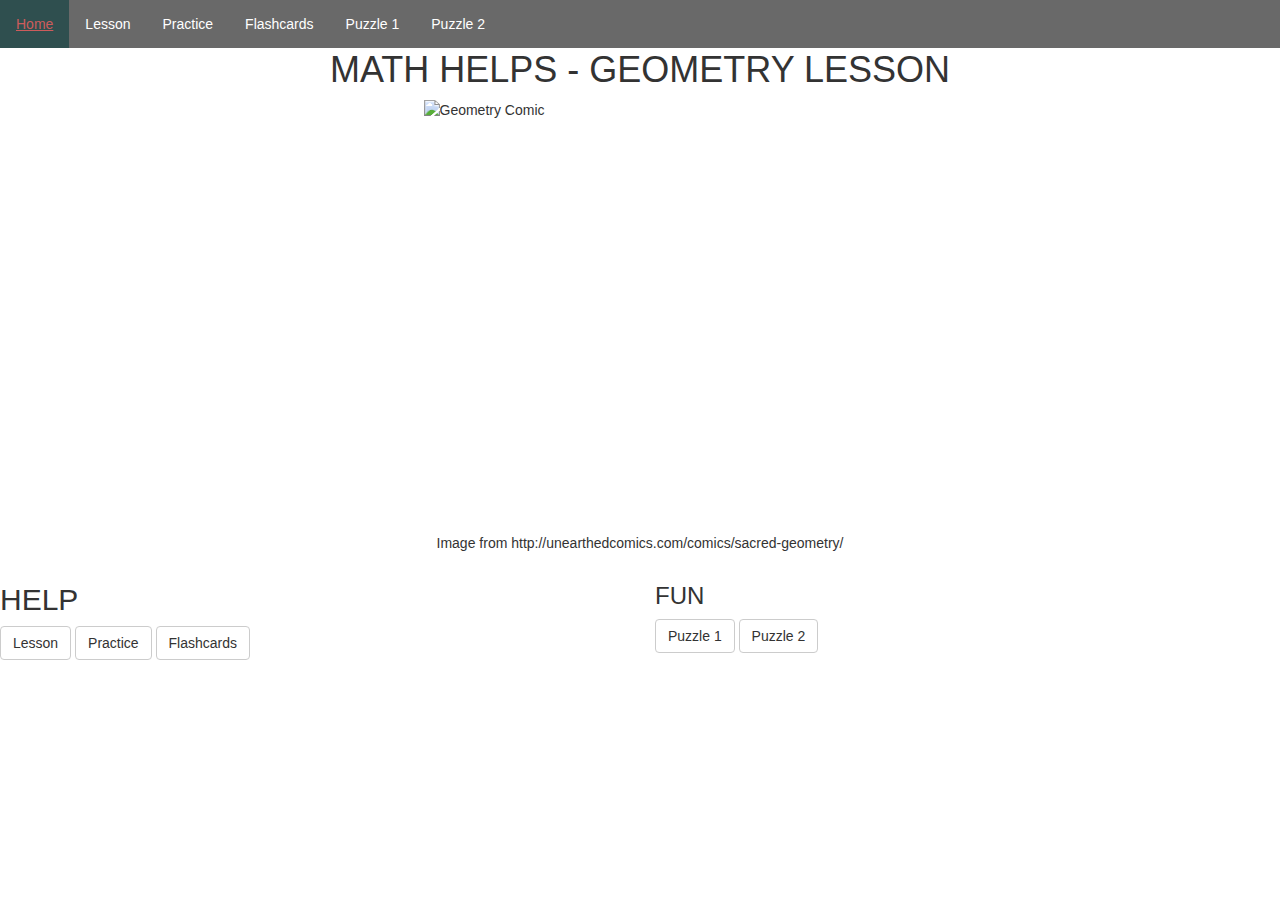
==== index.html @ 54baa594 "4/8/17" ====
<!--Olivia Abbott -->
<!--May 7, 2017-->

<!DOCTYPE html>
<html>
  <head>
    <meta charset="utf-8" />
    <!-- BOOTSTRAP (style only)-->
    <link rel="stylesheet" href="https://maxcdn.bootstrapcdn.com/bootstrap/3.3.7/css/bootstrap.min.css" integrity="sha384-BVYiiSIFeK1dGmJRAkycuHAHRg32OmUcww7on3RYdg4Va+PmSTsz/K68vbdEjh4u" crossorigin="anonymous">
    <link rel="stylesheet" type="text/css" href="style.css">
    <title> MATH HELPS </title>
    <script type="text/javascript" src="test.js"></script>
  </head>

  <body lang="en-US" class = "index" >
    <div>
      <h1 id="title"> MATH HELPS - GEOMETRY LESSON</h1>
      <ul class="links">
        <li class="nav_bar">
          <a class="navigation" id="current" href="file:///Users/oabbott/Desktop/CINS%20110/CINS%20110/Project%203/index.html#"
          target="_blank">Home</a>
        </li>
        <li class="nav_bar">
          <a class="navigation" href="file:///Users/oabbott/Desktop/CINS%20110/CINS%20110/Project%203/lesson.html"
          target="_blank">Lesson</a>
        </li>
        <li class="nav_bar">
          <a class="navigation" href="file:///Users/oabbott/Desktop/CINS%20110/CINS%20110/Project%203/practice.html"
          target="_blank">Practice</a>
        </li>
        <li class="nav_bar">
          <a class="navigation" href="file:///Users/oabbott/Desktop/CINS%20110/CINS%20110/Project%203/flashcards.html"
           target="_blank">Flashcards</a>
        </li>
        <li class="nav_bar">
          <a class="navigation" href="file:///Users/oabbott/Desktop/CINS%20110/CINS%20110/Project%203/puzzle1.html"
           target="_blank">Puzzle 1</a>
        </li>
        <li class="nav_bar">
          <a class="navigation" href="file:///Users/oabbott/Desktop/CINS%20110/CINS%20110/Project%203/puzzle2.html"
           target="_blank">Puzzle 2</a>
        </li>
      </ul>
    </div>
    <img src="http://unearthedcomics.com/wp-content/uploads/2013/11/Unearthed-SacredGeometry-1311-2-web.jpg" alt="Geometry Comic" style="width:433px;height:433px;">
    <p class = "center"> Image from http://unearthedcomics.com/comics/sacred-geometry/ </p>
    <div class="row">
      <div class="col-xs-6">
        <h2> HELP </h2>
        <a class="btn btn-default" href="file:///Users/oabbott/Desktop/CINS%20110/CINS%20110/Project%203/lesson.html" role="button">Lesson</a>
        <a class="btn btn-default" href="file:///Users/oabbott/Desktop/CINS%20110/CINS%20110/Project%203/practice.html" role="button">Practice</a>
        <a class="btn btn-default" href="file:///Users/oabbott/Desktop/CINS%20110/CINS%20110/Project%203/flashcards.html" role="button">Flashcards</a>
      </div>
      <div class="col-xs-6">
        <h3> FUN </h3>
        <a class="btn btn-default" href="file:///Users/oabbott/Desktop/CINS%20110/CINS%20110/Project%203/puzzle1.html" role="button">Puzzle 1</a>
        <a class="btn btn-default" href="file:///Users/oabbott/Desktop/CINS%20110/CINS%20110/Project%203/puzzle2.html" role="button">Puzzle 2</a>
      </div>
    </div>
  </body>
</html>
---- style.css ----
#title{
  padding-top: 30px;
  text-align: center;
}

.nav_bar {
    float: left;
}

.links {
    list-style-type: none;
    background-color: dimgrey;
    margin: 0;
    padding: 0;
    overflow: hidden;
    position: fixed;
    top: 0;
    width: 100%;
}

a.navigation {
    color: white;
    display: block;
    text-align: center;
    padding: 14px 16px;
}

a#current{
  background-color: darkslategrey;
}

a {
  color: black;
  text-decoration: none;
}

a:hover{
  color: Indianred;
}

div li{
  font-family: "Arial", Arial, serif;
}

img {
    padding-top: 0px;
    display: block;
    margin: auto;
}

.center{
  text-align: center;
}
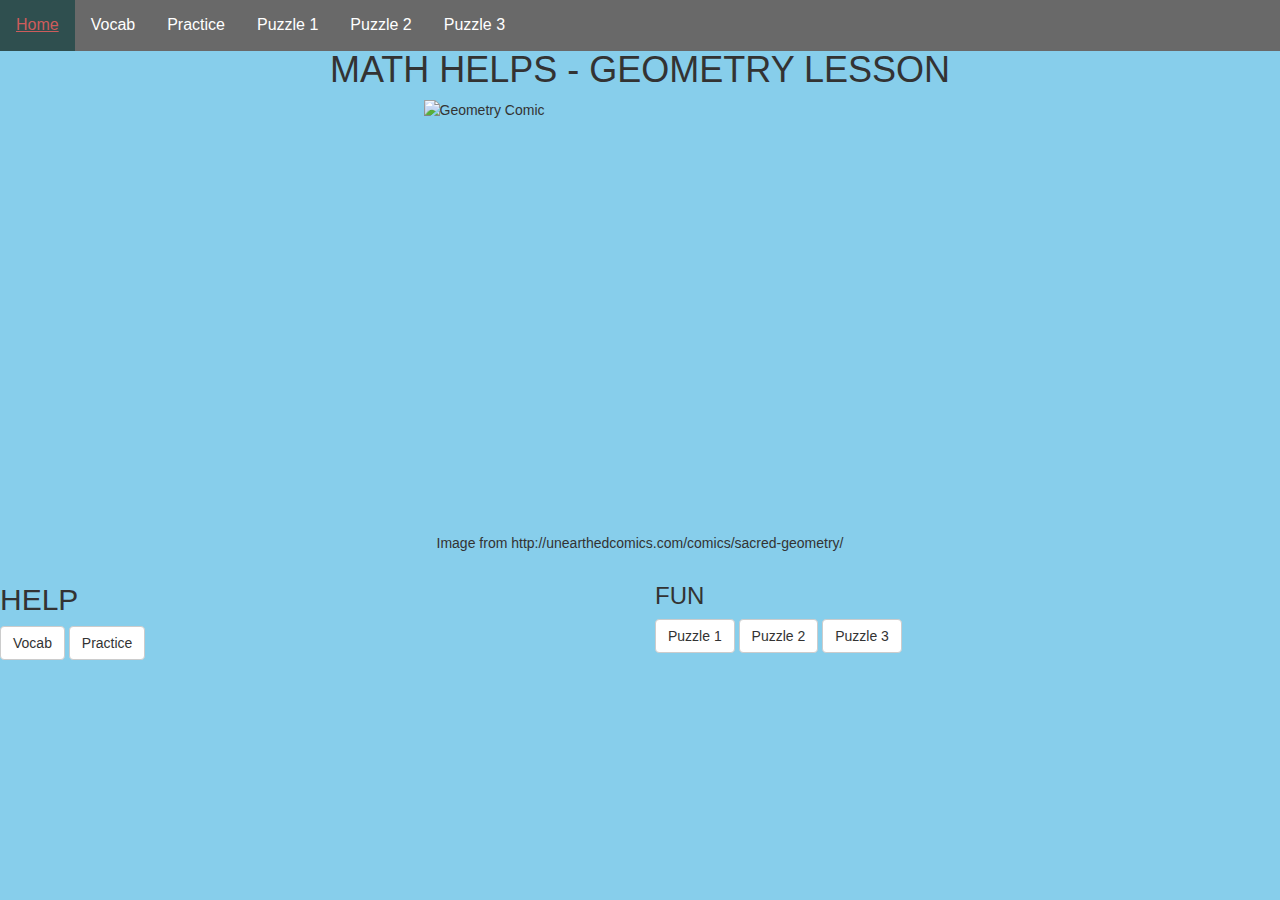
==== commit 8ba1df54: "5/9/17 1:47" ====
--- a/index.html
+++ b/index.html
@@ -17,44 +17,44 @@
       <h1 id="title"> MATH HELPS - GEOMETRY LESSON</h1>
       <ul class="links">
         <li class="nav_bar">
-          <a class="navigation" id="current" href="file:///Users/oabbott/Desktop/CINS%20110/CINS%20110/Project%203/index.html#"
+          <a class="navigation" id="current" href="index.html"
           target="_blank">Home</a>
         </li>
         <li class="nav_bar">
-          <a class="navigation" href="file:///Users/oabbott/Desktop/CINS%20110/CINS%20110/Project%203/lesson.html"
-          target="_blank">Lesson</a>
+          <a class="navigation" href="lesson.html"
+          target="_blank">Vocab</a>
         </li>
         <li class="nav_bar">
-          <a class="navigation" href="file:///Users/oabbott/Desktop/CINS%20110/CINS%20110/Project%203/practice.html"
+          <a class="navigation" href="practice.html"
           target="_blank">Practice</a>
         </li>
         <li class="nav_bar">
-          <a class="navigation" href="file:///Users/oabbott/Desktop/CINS%20110/CINS%20110/Project%203/flashcards.html"
-           target="_blank">Flashcards</a>
-        </li>
-        <li class="nav_bar">
-          <a class="navigation" href="file:///Users/oabbott/Desktop/CINS%20110/CINS%20110/Project%203/puzzle1.html"
+          <a class="navigation" href="puzzle1.html"
            target="_blank">Puzzle 1</a>
         </li>
         <li class="nav_bar">
-          <a class="navigation" href="file:///Users/oabbott/Desktop/CINS%20110/CINS%20110/Project%203/puzzle2.html"
+          <a class="navigation" href="puzzle2.html"
            target="_blank">Puzzle 2</a>
+        </li>
+        <li class="nav_bar">
+          <a class="navigation" href="flashcards.html"
+           target="_blank">Puzzle 3</a>
         </li>
       </ul>
     </div>
-    <img src="http://unearthedcomics.com/wp-content/uploads/2013/11/Unearthed-SacredGeometry-1311-2-web.jpg" alt="Geometry Comic" style="width:433px;height:433px;">
+    <img id="image" src="http://unearthedcomics.com/wp-content/uploads/2013/11/Unearthed-SacredGeometry-1311-2-web.jpg" alt="Geometry Comic" style="width:433px;height:433px;">
     <p class = "center"> Image from http://unearthedcomics.com/comics/sacred-geometry/ </p>
     <div class="row">
       <div class="col-xs-6">
         <h2> HELP </h2>
-        <a class="btn btn-default" href="file:///Users/oabbott/Desktop/CINS%20110/CINS%20110/Project%203/lesson.html" role="button">Lesson</a>
-        <a class="btn btn-default" href="file:///Users/oabbott/Desktop/CINS%20110/CINS%20110/Project%203/practice.html" role="button">Practice</a>
-        <a class="btn btn-default" href="file:///Users/oabbott/Desktop/CINS%20110/CINS%20110/Project%203/flashcards.html" role="button">Flashcards</a>
+        <a class="btn btn-default" href="lesson.html" role="button">Vocab</a>
+        <a class="btn btn-default" href="practice.html" role="button">Practice</a>
       </div>
       <div class="col-xs-6">
         <h3> FUN </h3>
-        <a class="btn btn-default" href="file:///Users/oabbott/Desktop/CINS%20110/CINS%20110/Project%203/puzzle1.html" role="button">Puzzle 1</a>
-        <a class="btn btn-default" href="file:///Users/oabbott/Desktop/CINS%20110/CINS%20110/Project%203/puzzle2.html" role="button">Puzzle 2</a>
+        <a class="btn btn-default" href="puzzle1.html" role="button">Puzzle 1</a>
+        <a class="btn btn-default" href="puzzle2.html" role="button">Puzzle 2</a>
+        <a class="btn btn-default" href="flashcards.html" role="button">Puzzle 3</a>
       </div>
     </div>
   </body>
--- a/style.css
+++ b/style.css
@@ -1,3 +1,7 @@
+body {
+  background-color: SkyBlue;
+}
+
 #title{
   padding-top: 30px;
   text-align: center;
@@ -40,9 +44,10 @@
 
 div li{
   font-family: "Arial", Arial, serif;
+  font-size: 16px;
 }
 
-img {
+#image {
     padding-top: 0px;
     display: block;
     margin: auto;
@@ -51,3 +56,7 @@
 .center{
   text-align: center;
 }
+
+.puzzle{
+  padding-top: 20px;
+}
